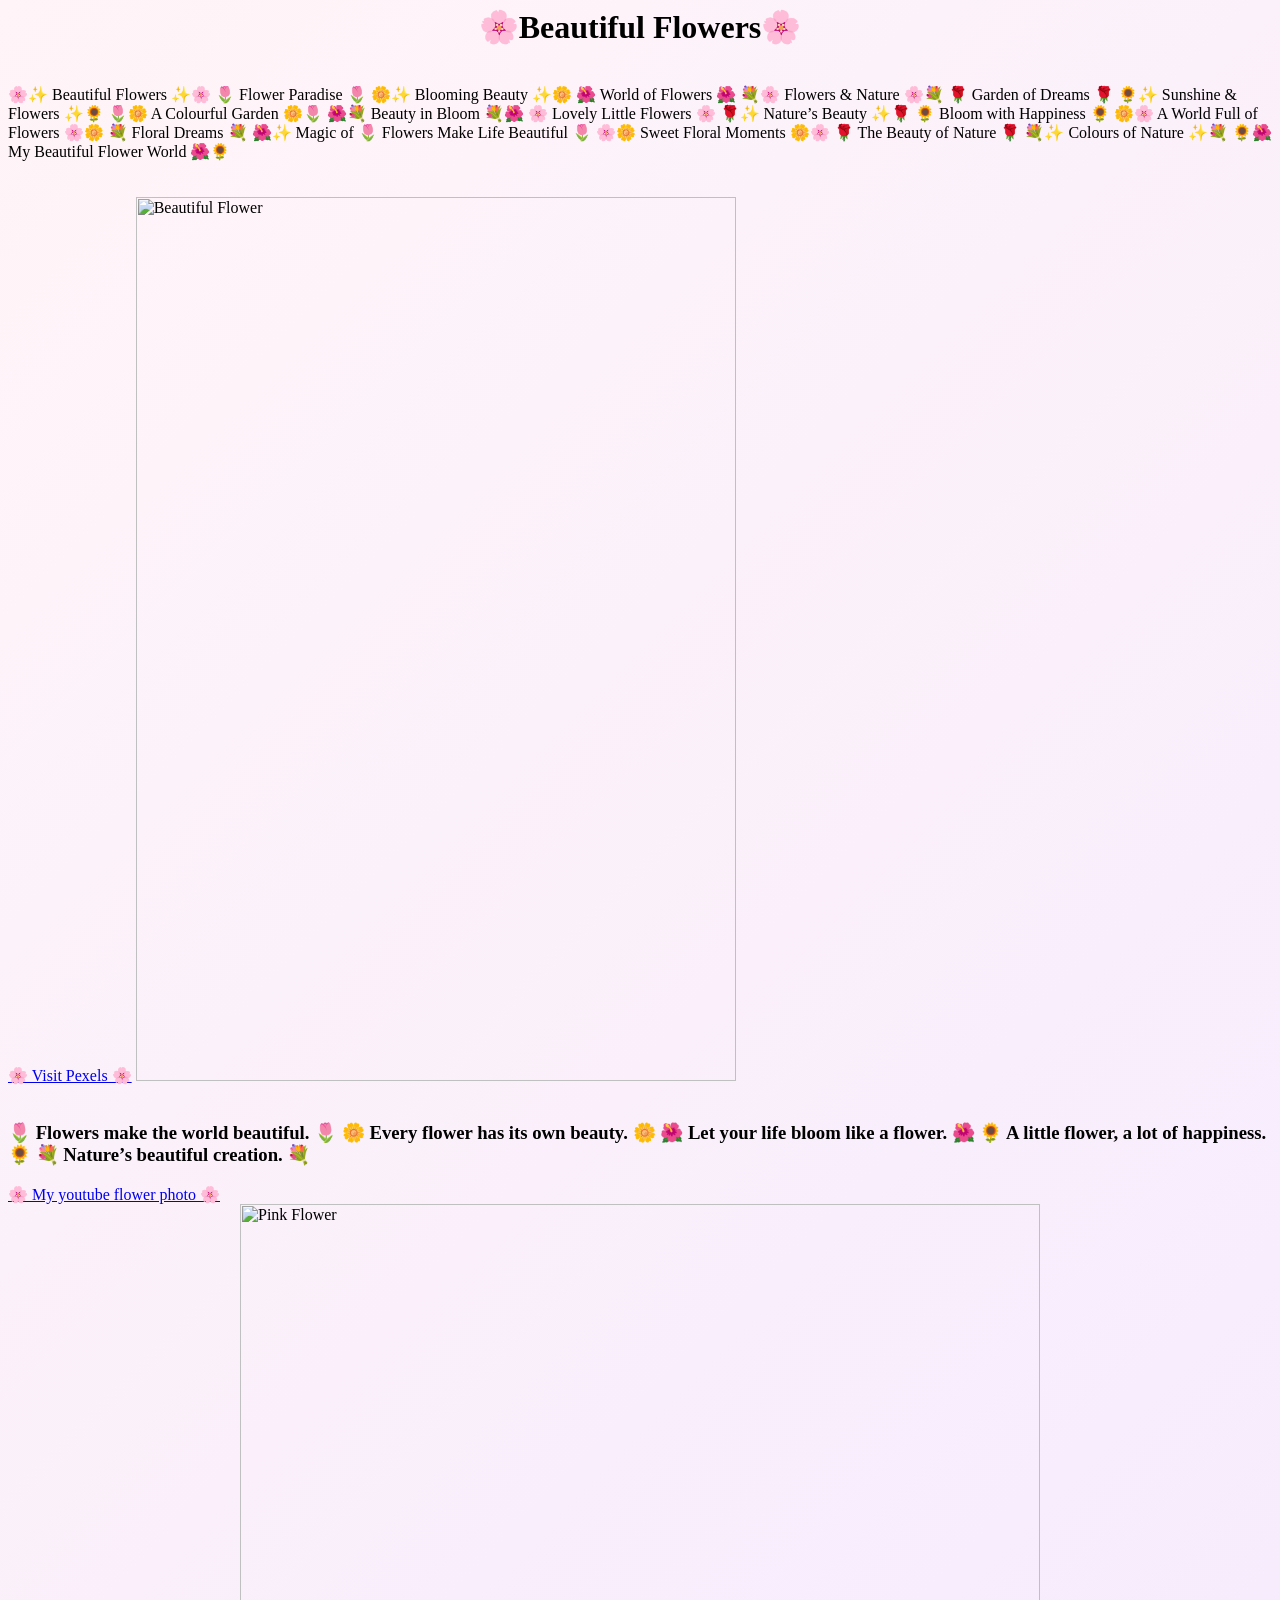
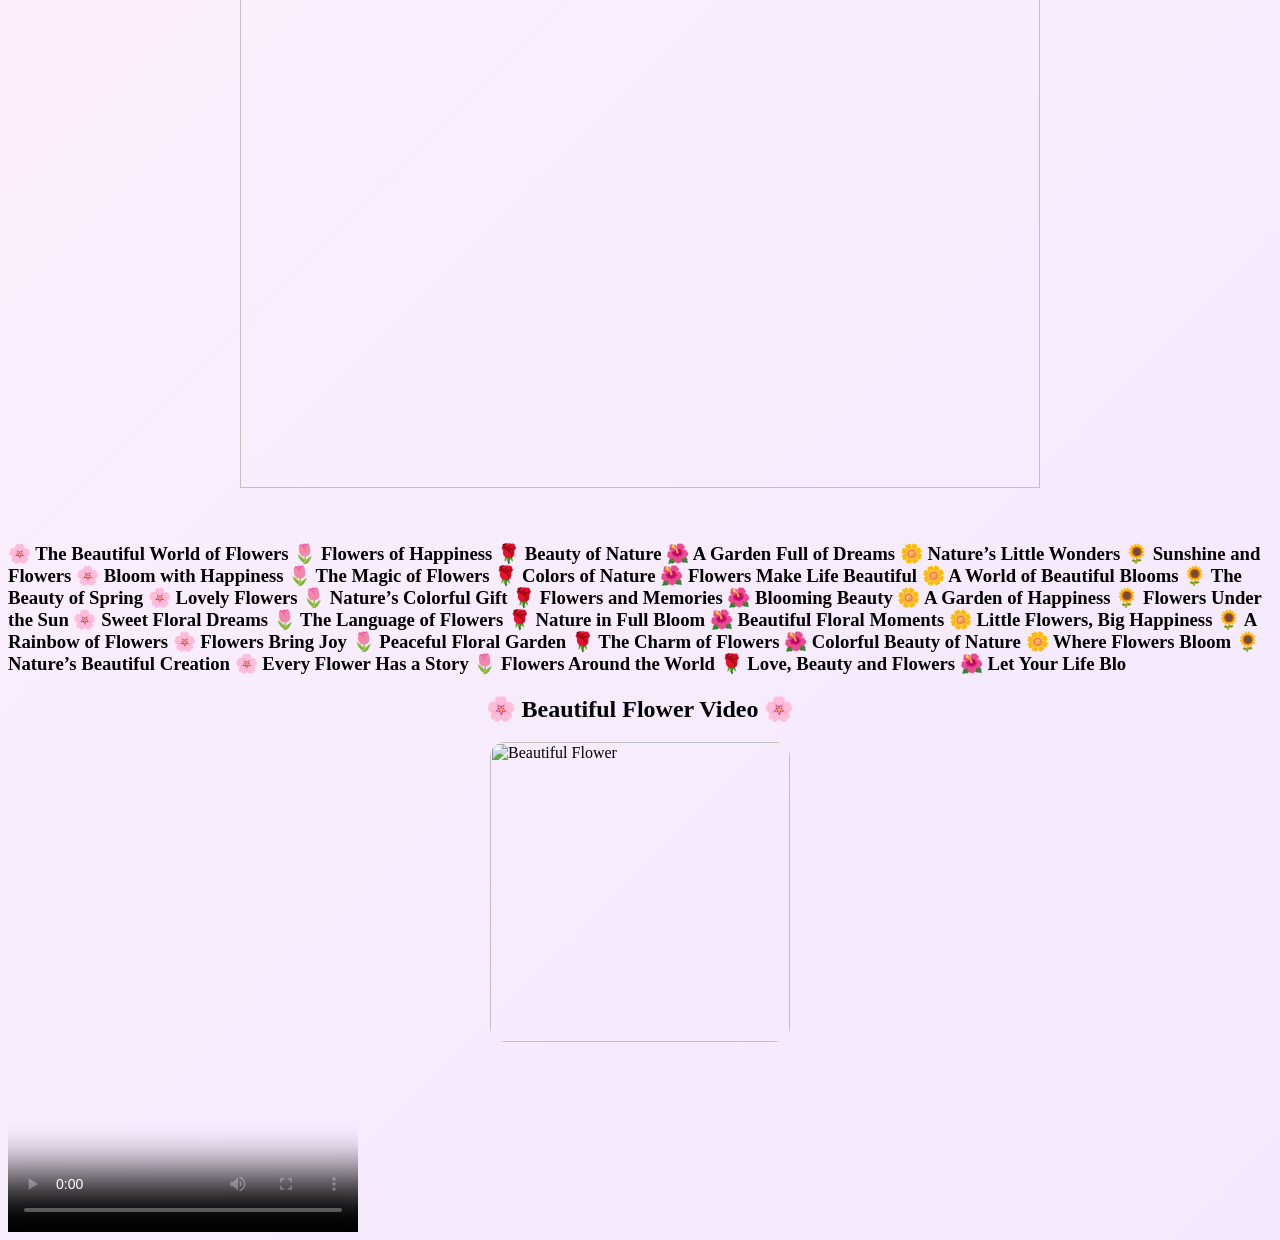
==== index.html @ 9e5f9deb "Rename Index.html to index.html" ====
<html> 
  <head> 
  <title> Unflower</title>
    <link rel="stylesheet" href="style.css">
    
  </head>
  

    
  
            <h1 style="text-align:center;">🌸Beautiful Flowers🌸</h1> <br>
      <body>
        
      
        <p2>🌸✨ Beautiful Flowers ✨🌸
🌷 Flower Paradise 🌷
🌼✨ Blooming Beauty ✨🌼
🌺 World of Flowers 🌺
💐🌸 Flowers & Nature 🌸💐
🌹 Garden of Dreams 🌹
🌻✨ Sunshine & Flowers ✨🌻
🌷🌼 A Colourful Garden 🌼🌷
🌺💐 Beauty in Bloom 💐🌺
🌸 Lovely Little Flowers 🌸
🌹✨ Nature’s Beauty ✨🌹
🌻 Bloom with Happiness 🌻
🌼🌸 A World Full of Flowers 🌸🌼
💐 Floral Dreams 💐
🌺✨ Magic of 
🌷 Flowers Make Life Beautiful 🌷
🌸🌼 Sweet Floral Moments 🌼🌸
🌹 The Beauty of Nature 🌹
💐✨ Colours of Nature ✨💐
🌻🌺 My Beautiful Flower World 🌺🌻</p2>     <br><br><br>
  <a href="https://www.pexels.com/" target="_blank">🌸 Visit Pexels 🌸</a>
            
  
    
              <img src="https://images.unsplash.com/photo-1490750967868-88aa4486c946?auto=format&fit=crop&w=800&q=80"
     alt="Beautiful Flower"
     style="width:100%; max-width:600px;">
  <br><br> <h3 >🌷 Flowers make the world beautiful. 🌷
🌼 Every flower has its own beauty. 🌼
🌺 Let your life bloom like a flower. 🌺
🌻 A little flower, a lot of happiness. 🌻
💐 Nature’s beautiful creation. 💐</h3>
  <a href="https://youtube.com/@deenbandhugamer?si=yUXIaxvWbYuJotmA" target="_blank">🌸 My youtube flower photo 🌸</a>
<img src="https://images.unsplash.com/photo-1588792406721-2e91f43af175?fm=jpg&q=80&w=900"
     alt="Pink Flower"
     style="width:100%; max-width:800px; height:auto; display:block; margin:auto;"><br><br><h3>🌸 The Beautiful World of Flowers
🌷 Flowers of Happiness
🌹 Beauty of Nature
🌺 A Garden Full of Dreams
🌼 Nature’s Little Wonders
🌻 Sunshine and Flowers
🌸 Bloom with Happiness
🌷 The Magic of Flowers
🌹 Colors of Nature
🌺 Flowers Make Life Beautiful
🌼 A World of Beautiful Blooms
🌻 The Beauty of Spring
🌸 Lovely Flowers
🌷 Nature’s Colorful Gift
🌹 Flowers and Memories
🌺 Blooming Beauty
🌼 A Garden of Happiness
🌻 Flowers Under the Sun
🌸 Sweet Floral Dreams
🌷 The Language of Flowers
🌹 Nature in Full Bloom
🌺 Beautiful Floral Moments
🌼 Little Flowers, Big Happiness
🌻 A Rainbow of Flowers
🌸 Flowers Bring Joy
🌷 Peaceful Floral Garden
🌹 The Charm of Flowers
🌺 Colorful Beauty of Nature
🌼 Where Flowers Bloom
🌻 Nature’s Beautiful Creation
🌸 Every Flower Has a Story
🌷 Flowers Around the World
🌹 Love, Beauty and Flowers
🌺 Let Your Life Blo</h3>
      
        
        <h2 style="text-align:center">🌸 Beautiful Flower Video 🌸</h2>
        <img src="Screenshot_20261002-153427.png" 
     alt="Beautiful Flower"
     style="width: 300px; display: block; margin: 15px auto; border-radius: 15px;">

        <video width="350" controls style="display: block; margin: 15px auto

<video width="400"controls poster="Screenshot_20261002-002855.png">
    <source src="112429-694704491_medium (1).mp4" type="video/mp4">112429-694704491_medium (1).mp4
</video>
      

      
      </body> 
              </html>
---- style.css ----
body {
    background: linear-gradient(135deg, #fff5f8, #f3e8ff);
}
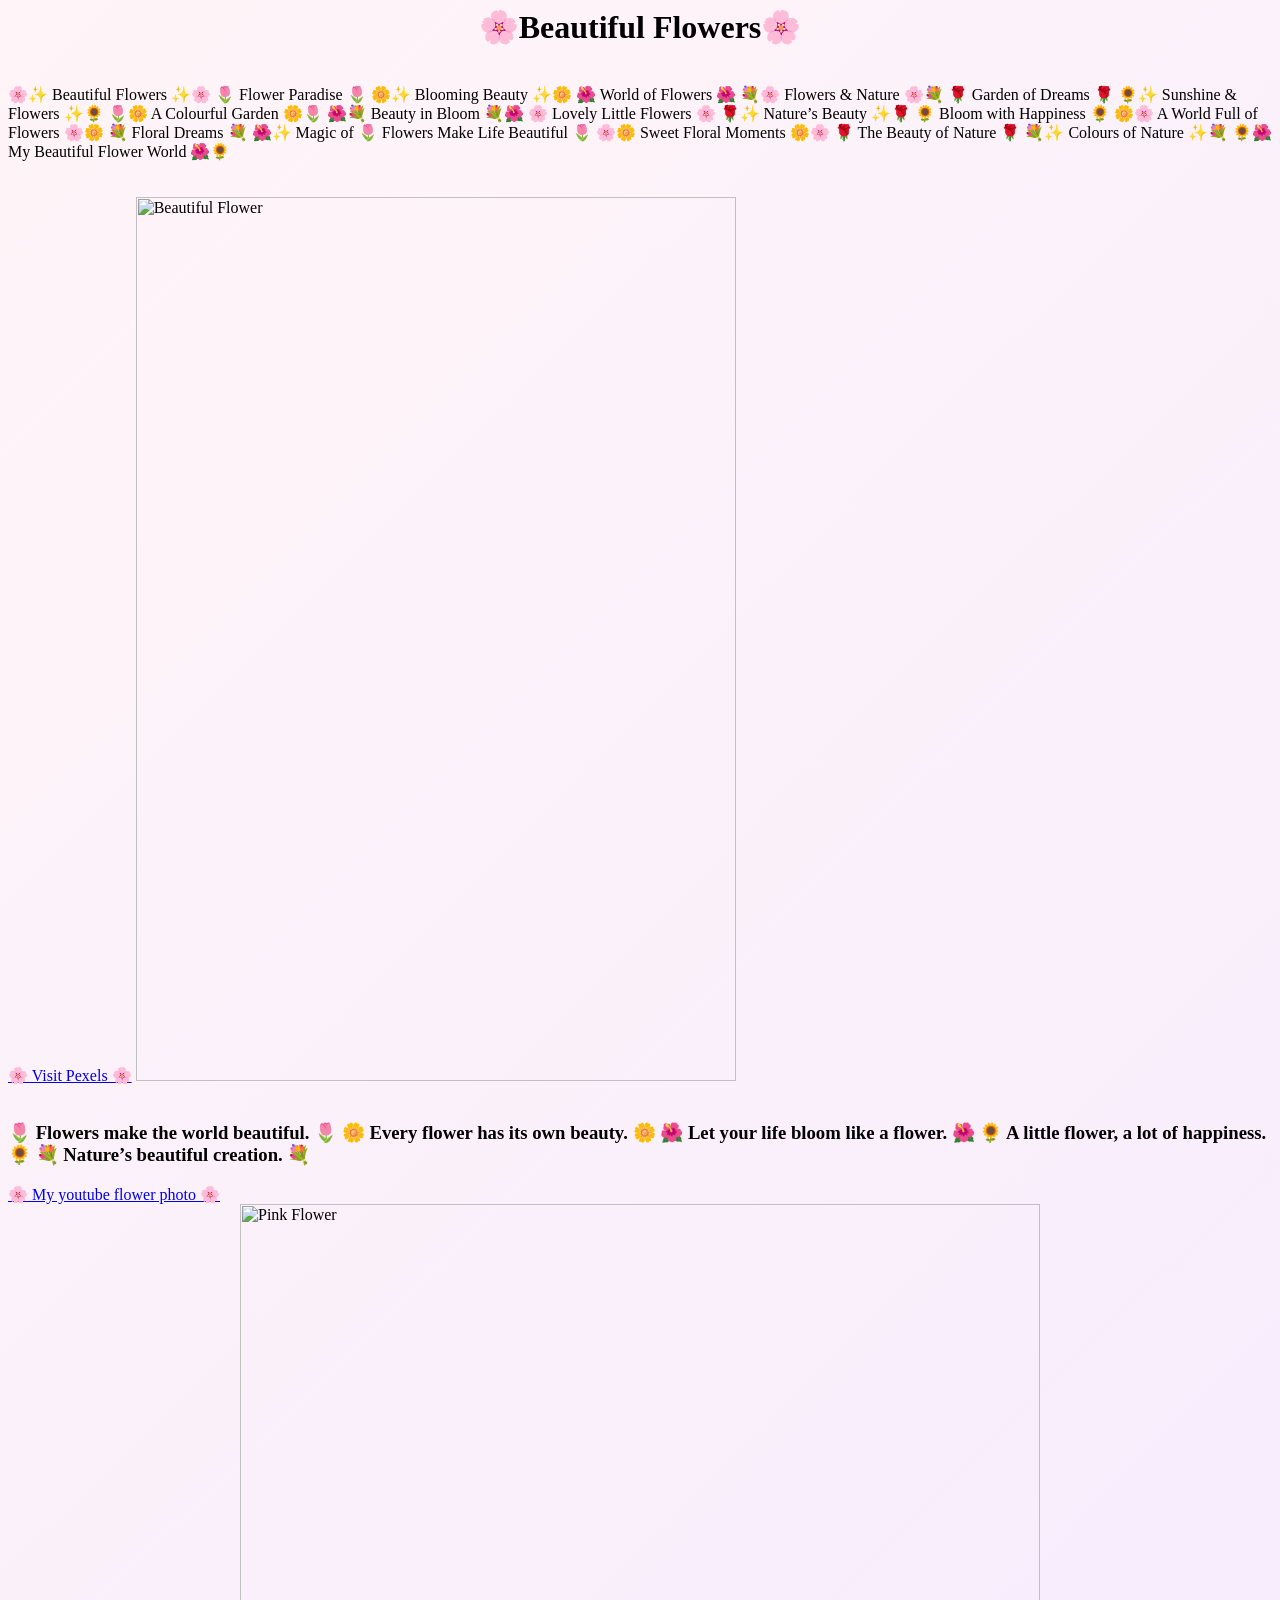
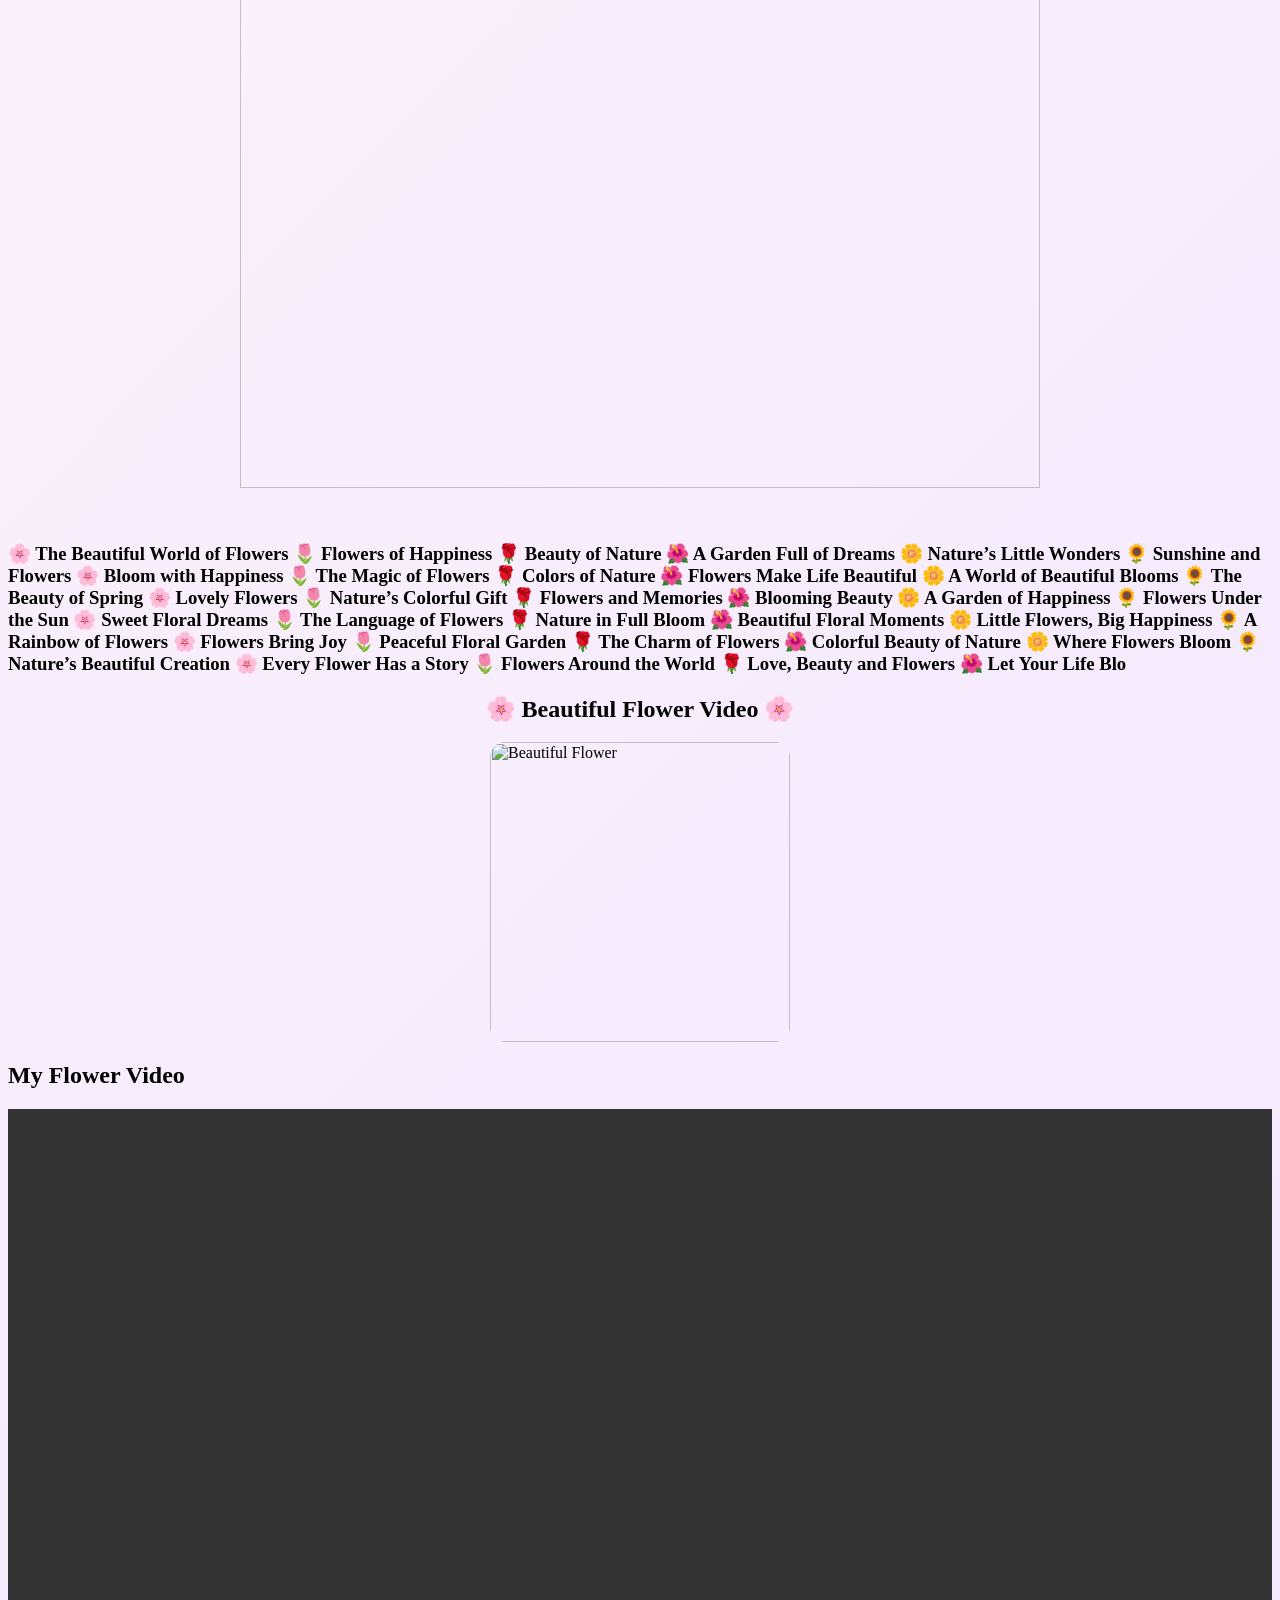
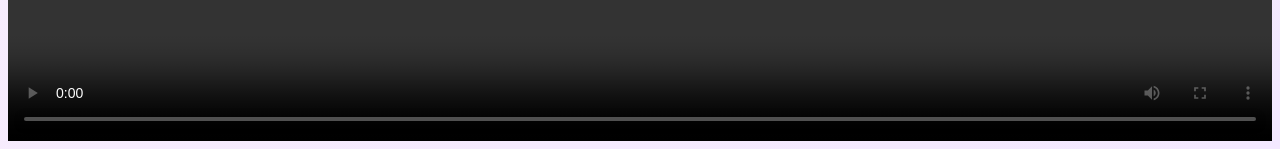
==== commit 5b42d6e8: "Update index.html" ====
--- a/index.html
+++ b/index.html
@@ -87,14 +87,10 @@
         <img src="Screenshot_20261002-153427.png" 
      alt="Beautiful Flower"
      style="width: 300px; display: block; margin: 15px auto; border-radius: 15px;">
-
-        <video width="350" controls style="display: block; margin: 15px auto
-
-<video width="400"controls poster="Screenshot_20261002-002855.png">
-    <source src="112429-694704491_medium (1).mp4" type="video/mp4">112429-694704491_medium (1).mp4
-</video>
+ 
+      <h2>My Flower Video</h2>  <video controls width="100%"> `<source src="112429-694704491_medium" type="video/mp4">
       
 
       
       </body> 
-              </html>
+              </html> 
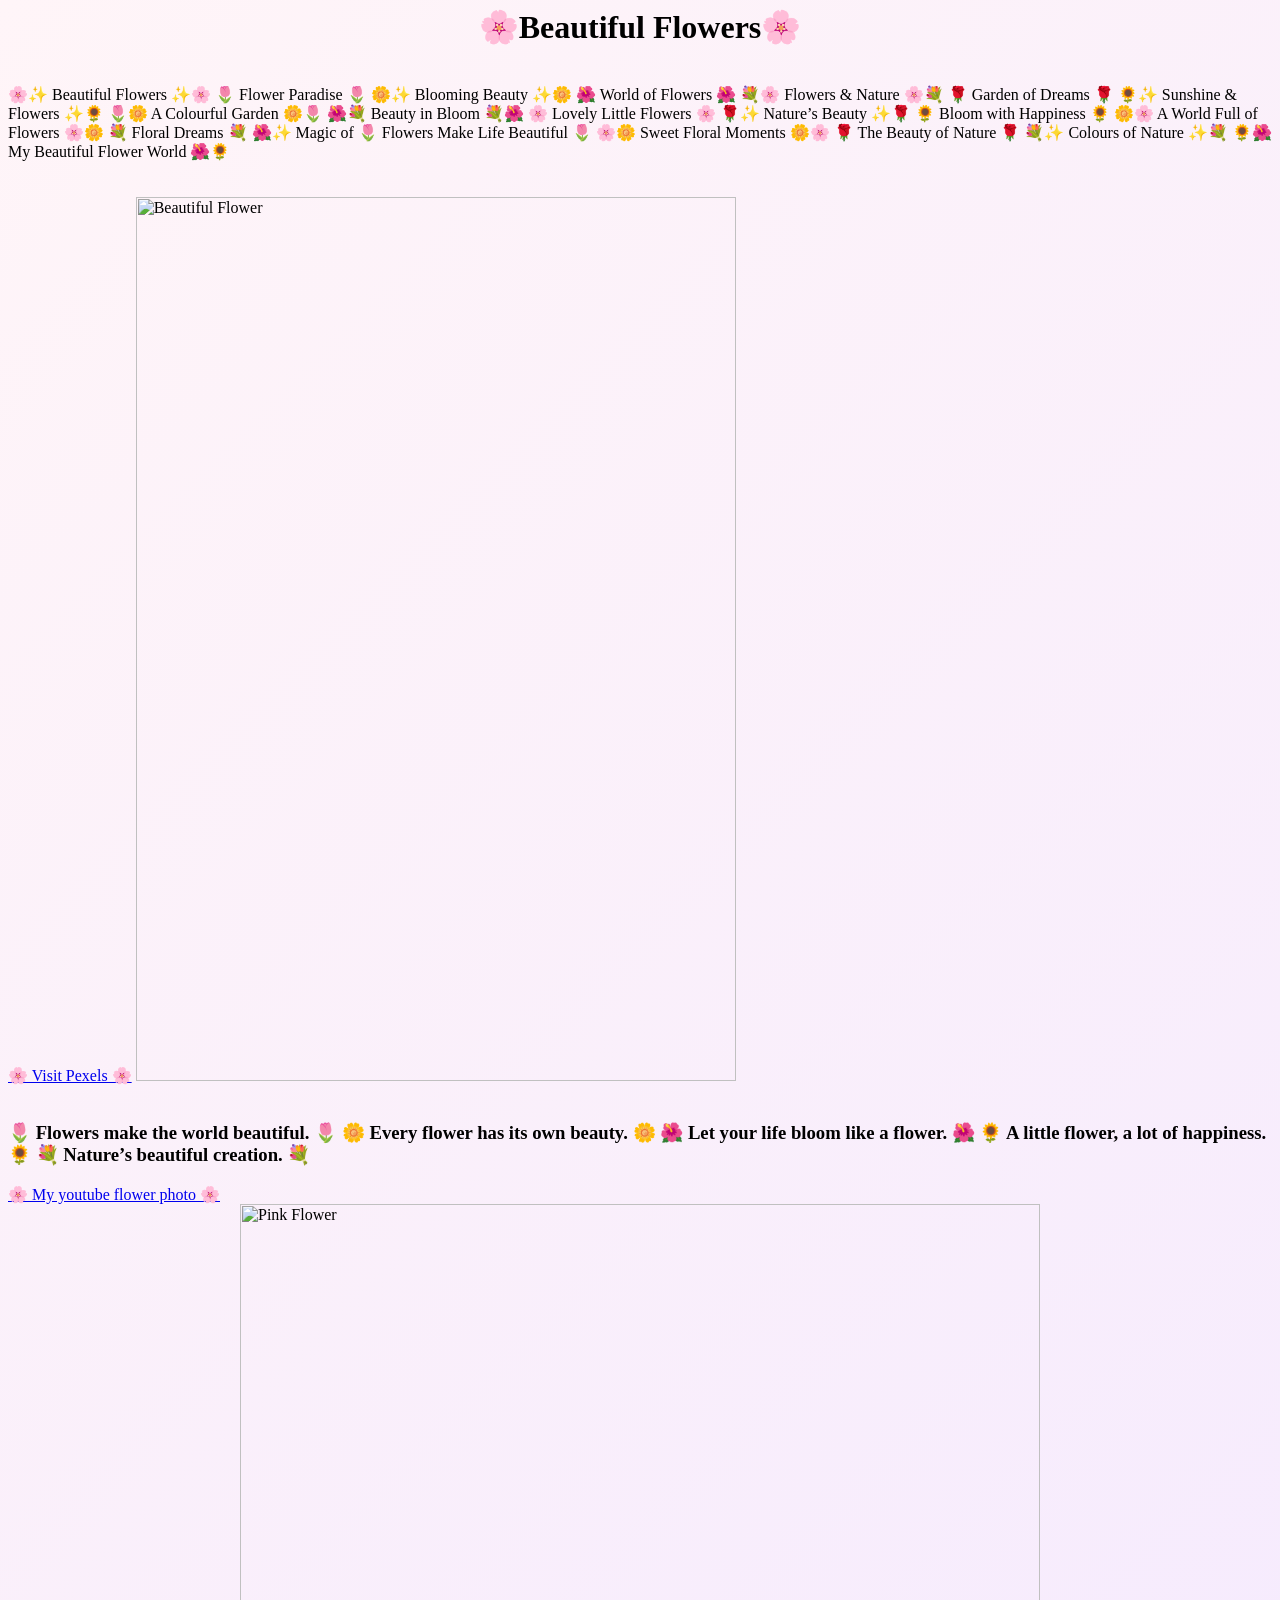
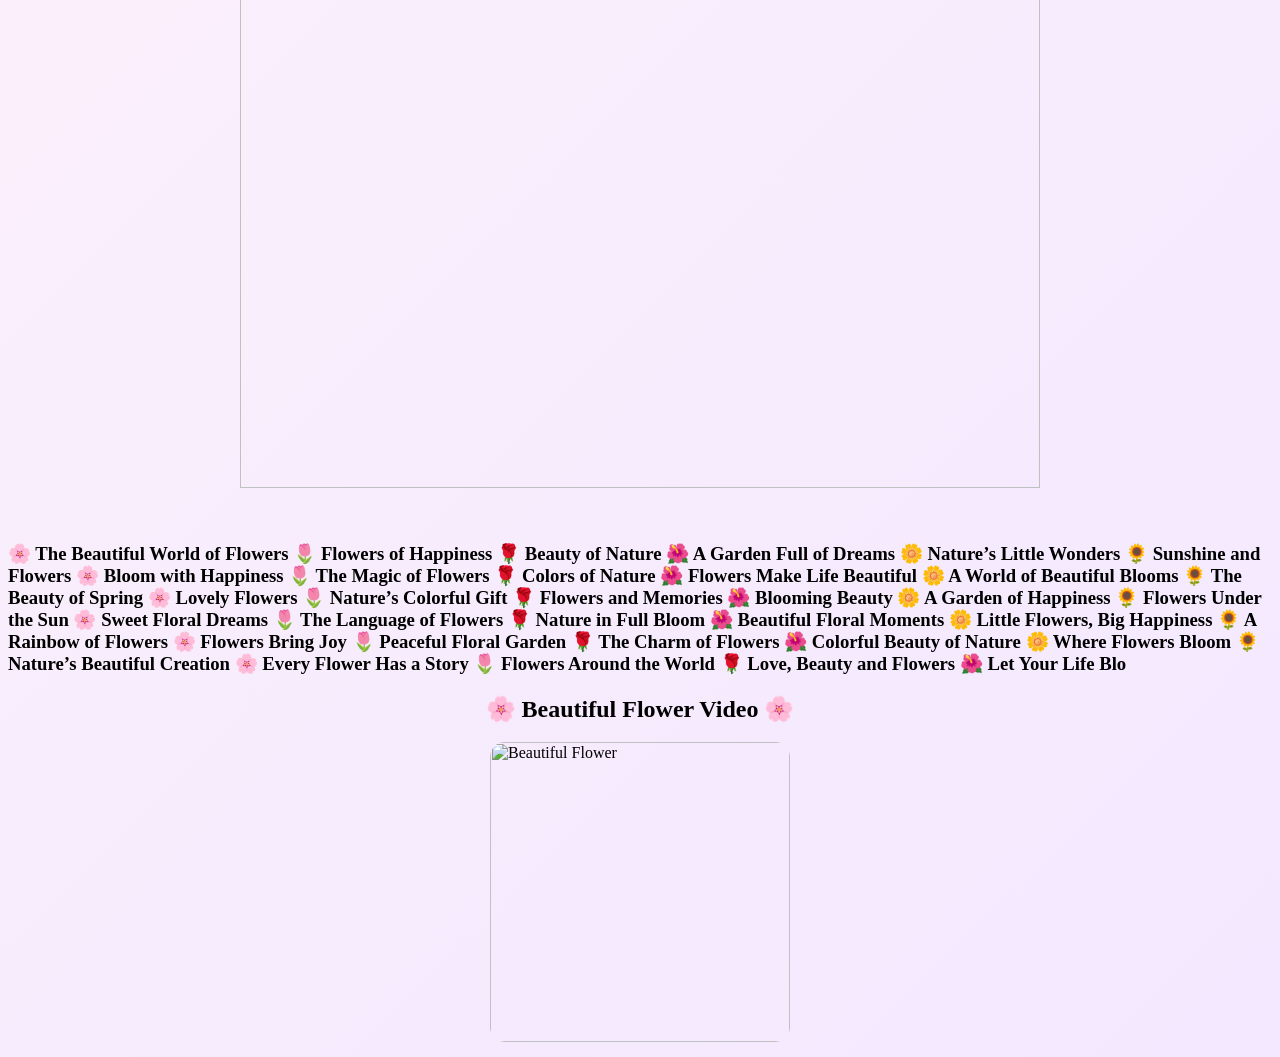
==== commit 0118bfe2: "Remove video element and heading from index.html Removed the video element and its heading from the " ====
--- a/index.html
+++ b/index.html
@@ -88,9 +88,7 @@
      alt="Beautiful Flower"
      style="width: 300px; display: block; margin: 15px auto; border-radius: 15px;">
  
-      <h2>My Flower Video</h2>  <video controls width="100%"> `<source src="112429-694704491_medium" type="video/mp4">
       
-
       
       </body> 
               </html> 
